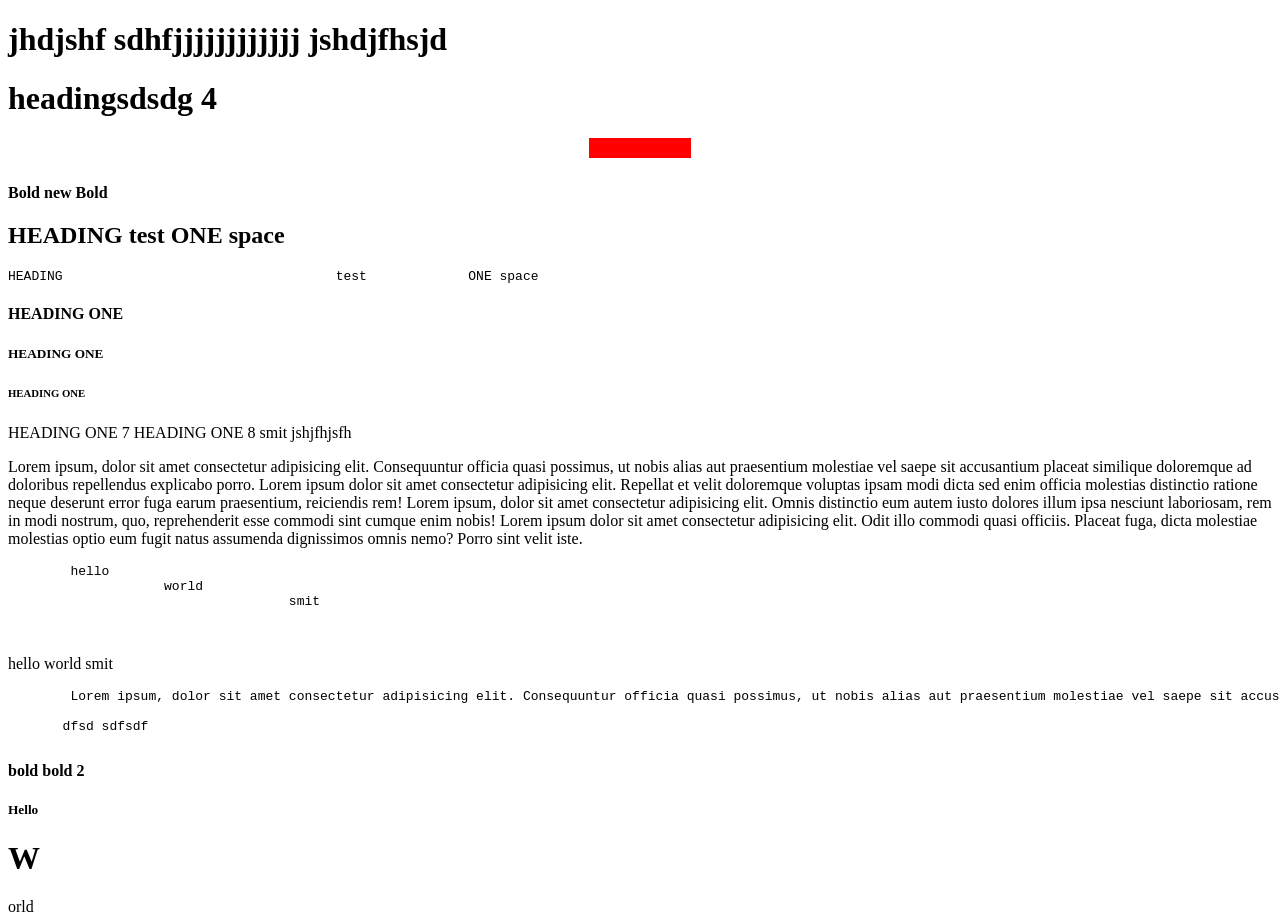
==== index.html @ 36cfa0a0 "Add files via upload" ====
<!DOCTYPE html>
<html lang="en">

<head>
    <meta charset="UTF-8">
    <meta name="viewport" content="width=device-width, initial-scale=1.0">
    <title>Documenasdsadt</title>

</head>

<body>
    <h1>jhdjshf sdhfjjjjjjjjjjjj jshdjfhsjd</h1>
    <h1> headingsdsdg 4</h1>
    <hr color="red" size="20" width="100" />
    <br />

    <b>Bold new</b>
    <b>Bold</b>


    <h2>HEADING test ONE space </h2>
    <pre>HEADING                                   test             ONE space </pre>
    <h4>HEADING ONE </h4>
    <h5>HEADING ONE </h5>
    <h6>HEADING ONE </h6>
    <h7>HEADING ONE 7 </h7>
    <h8>HEADING ONE 8
        <smit>smit</smit>
        <ali>jshjfhjsfh</ali>
        <p>
            Lorem ipsum, dolor sit amet consectetur adipisicing elit. Consequuntur officia quasi possimus, ut nobis
            alias aut praesentium molestiae vel saepe sit accusantium placeat similique doloremque ad doloribus
            repellendus explicabo porro.
            Lorem ipsum dolor sit amet consectetur adipisicing elit. Repellat et velit doloremque voluptas ipsam modi
            dicta sed enim officia molestias distinctio ratione neque deserunt error fuga earum praesentium, reiciendis
            rem!
            Lorem ipsum, dolor sit amet consectetur adipisicing elit. Omnis distinctio eum autem iusto dolores illum
            ipsa nesciunt laboriosam, rem in modi nostrum, quo, reprehenderit esse commodi sint cumque enim nobis!
            Lorem ipsum dolor sit amet consectetur adipisicing elit. Odit illo commodi quasi officiis. Placeat fuga,
            dicta molestiae molestias optio eum fugit natus assumenda dignissimos omnis nemo? Porro sint velit iste.
        </p>
        <pre>
        hello   
                    world   
                                    smit
       
      </pre>
        <p>
            hello
            world
            smit

        </p>
        <pre>
        Lorem ipsum, dolor sit amet consectetur adipisicing elit. Consequuntur officia quasi possimus, ut nobis alias aut praesentium molestiae vel saepe sit accusantium placeat similique doloremque ad doloribus repellendus explicabo porro. Lorem ipsum dolor sit amet consectetur adipisicing elit. Repellat et velit doloremque voluptas ipsam modi dicta sed enim officia molestias distinctio ratione neque deserunt error fuga earum praesentium, reiciendis rem!Lorem ipsum, dolor sit amet consectetur adipisicing elit. Omnis distinctio eum autem iusto dolores illum ipsa nesciunt laboriosam, rem in modi nostrum, quo, reprehenderit esse commodi sint cumque enim nobis!Lorem ipsum dolor sit amet consectetur adipisicing elit. Odit illo commodi quasi officiis. Placeat fuga, dicta molestiae molestias optio eum fugit natus assumenda dignissimos omnis nemo? Porro sint velit iste.

       dfsd sdfsdf
      </pre>

        <b>bold</b>
        <b>bold 2</b>

        <h5>Hello <h1>W</h1>orld</h5>


</body>

</html>
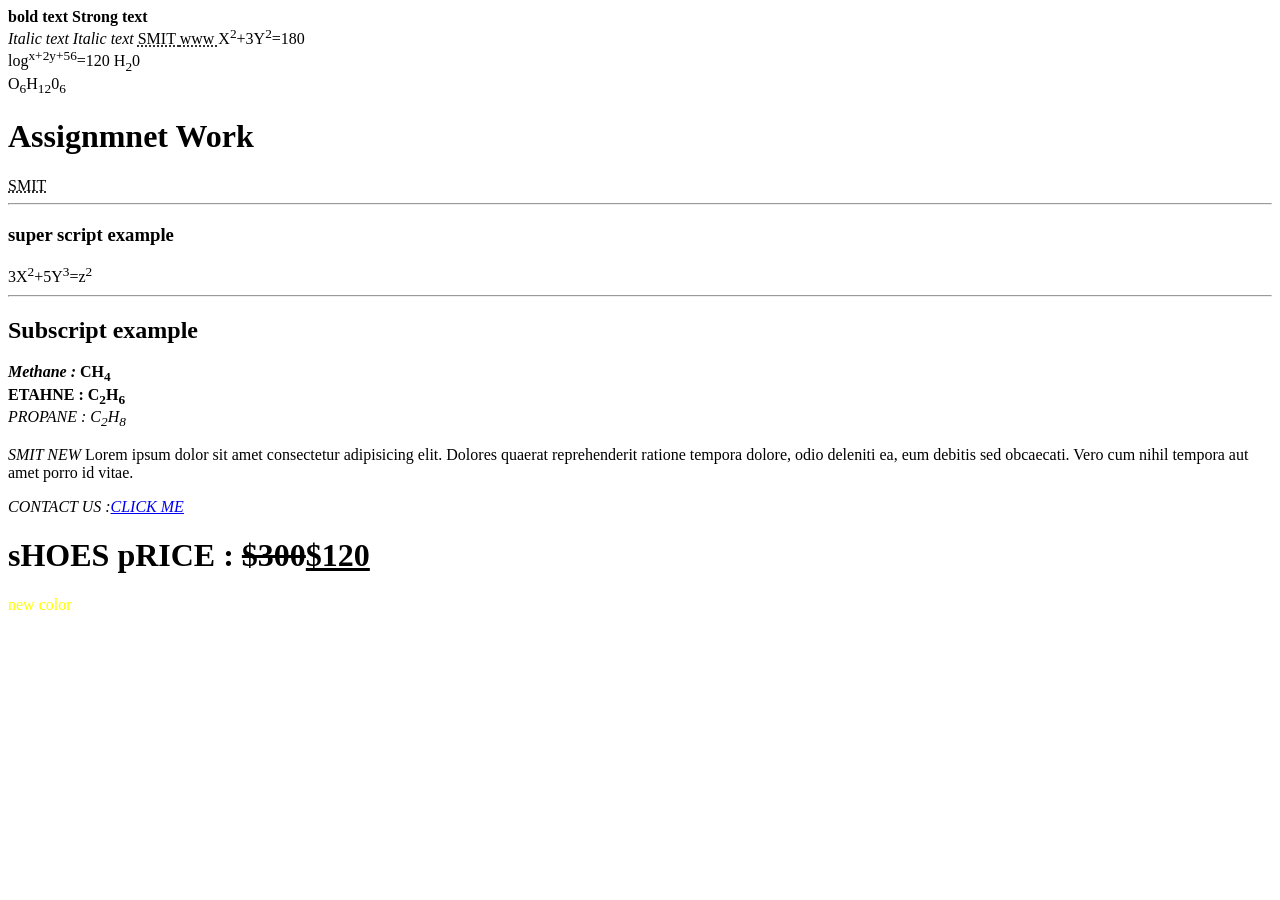
==== commit 59333ed9: "code" ====
--- a/index.html
+++ b/index.html
@@ -1,68 +1,78 @@
-<!DOCTYPE html>
-<html lang="en">
-
-<head>
-    <meta charset="UTF-8">
-    <meta name="viewport" content="width=device-width, initial-scale=1.0">
-    <title>Documenasdsadt</title>
-
-</head>
-
-<body>
-    <h1>jhdjshf sdhfjjjjjjjjjjjj jshdjfhsjd</h1>
-    <h1> headingsdsdg 4</h1>
-    <hr color="red" size="20" width="100" />
-    <br />
-
-    <b>Bold new</b>
-    <b>Bold</b>
-
-
-    <h2>HEADING test ONE space </h2>
-    <pre>HEADING                                   test             ONE space </pre>
-    <h4>HEADING ONE </h4>
-    <h5>HEADING ONE </h5>
-    <h6>HEADING ONE </h6>
-    <h7>HEADING ONE 7 </h7>
-    <h8>HEADING ONE 8
-        <smit>smit</smit>
-        <ali>jshjfhjsfh</ali>
-        <p>
-            Lorem ipsum, dolor sit amet consectetur adipisicing elit. Consequuntur officia quasi possimus, ut nobis
-            alias aut praesentium molestiae vel saepe sit accusantium placeat similique doloremque ad doloribus
-            repellendus explicabo porro.
-            Lorem ipsum dolor sit amet consectetur adipisicing elit. Repellat et velit doloremque voluptas ipsam modi
-            dicta sed enim officia molestias distinctio ratione neque deserunt error fuga earum praesentium, reiciendis
-            rem!
-            Lorem ipsum, dolor sit amet consectetur adipisicing elit. Omnis distinctio eum autem iusto dolores illum
-            ipsa nesciunt laboriosam, rem in modi nostrum, quo, reprehenderit esse commodi sint cumque enim nobis!
-            Lorem ipsum dolor sit amet consectetur adipisicing elit. Odit illo commodi quasi officiis. Placeat fuga,
-            dicta molestiae molestias optio eum fugit natus assumenda dignissimos omnis nemo? Porro sint velit iste.
-        </p>
-        <pre>
-        hello   
-                    world   
-                                    smit
-       
-      </pre>
-        <p>
-            hello
-            world
-            smit
-
-        </p>
-        <pre>
-        Lorem ipsum, dolor sit amet consectetur adipisicing elit. Consequuntur officia quasi possimus, ut nobis alias aut praesentium molestiae vel saepe sit accusantium placeat similique doloremque ad doloribus repellendus explicabo porro. Lorem ipsum dolor sit amet consectetur adipisicing elit. Repellat et velit doloremque voluptas ipsam modi dicta sed enim officia molestias distinctio ratione neque deserunt error fuga earum praesentium, reiciendis rem!Lorem ipsum, dolor sit amet consectetur adipisicing elit. Omnis distinctio eum autem iusto dolores illum ipsa nesciunt laboriosam, rem in modi nostrum, quo, reprehenderit esse commodi sint cumque enim nobis!Lorem ipsum dolor sit amet consectetur adipisicing elit. Odit illo commodi quasi officiis. Placeat fuga, dicta molestiae molestias optio eum fugit natus assumenda dignissimos omnis nemo? Porro sint velit iste.
-
-       dfsd sdfsdf
-      </pre>
-
-        <b>bold</b>
-        <b>bold 2</b>
-
-        <h5>Hello <h1>W</h1>orld</h5>
-
-
-</body>
-
+<!DOCTYPE html>
+<html lang="en">
+<head>
+    <meta charset="UTF-8">
+    <meta name="viewport" content="width=device-width, initial-scale=1.0">
+    <title>Document</title>
+</head>
+<body>
+    <b>bold text</b>
+    <strong>Strong text</strong>
+    <br/>
+    <i>Italic text</i>
+    <em>Italic text </em>
+
+    <abbr title="SAYLANI MASS IT TRANING">
+        SMIT
+    </abbr>
+
+    <abbr title="WORLD WIDE WEB">
+        www
+    </abbr>
+
+    X<sup>2</sup>+3Y<sup>2</sup>=180
+    <br/>
+
+    log<sup>x+2y+56</sup>=120
+
+    H<sub>2</sub>0
+
+    <BR/>
+
+    O<Sub>6</Sub>H<sub>12</sub>0<sub>6</sub>
+
+    <br>
+
+    <h1>Assignmnet Work</h1>
+
+    <abbr title="SAYALNI MASS IT TRANING">SMIT</abbr>
+    <hr>
+    
+
+    <H3>super script example</H3>
+    3X<sup>2</sup>+5Y<sup>3</sup>=z<sup>2</sup>
+    <hr>
+
+    <h2>Subscript example</h2>
+    <b><i>Methane :</i> CH<sub>4</sub></b>
+    <BR/>
+    <strong>ETAHNE : C<SUB>2</SUB>H<SUB>6</SUB></strong>
+    <BR/>
+    <em>PROPANE : C<SUB>2</SUB>H<SUB>8</SUB></em>
+
+    <P>
+        <DFN>SMIT NEW </DFN>  
+        Lorem ipsum dolor sit amet consectetur adipisicing elit. Dolores quaerat reprehenderit ratione tempora dolore, odio deleniti ea, eum debitis sed obcaecati. Vero cum nihil tempora aut amet porro id vitae.
+    </P>
+
+    <address>
+        <p>CONTACT US :<a href="TEL:SMITHYD@GMAIL.COM">CLICK ME</a> </p>
+        
+    </address>
+
+    <h1>sHOES pRICE : <DEL>$300</DEL><INS>$120</INS></h1>
+
+    <font color="yellow">new color</font>
+
+    <BR/>
+    <BR/>
+    <BR/>
+    <BR/>
+    <BR/>
+
+
+
+
+
+</body>
 </html>
